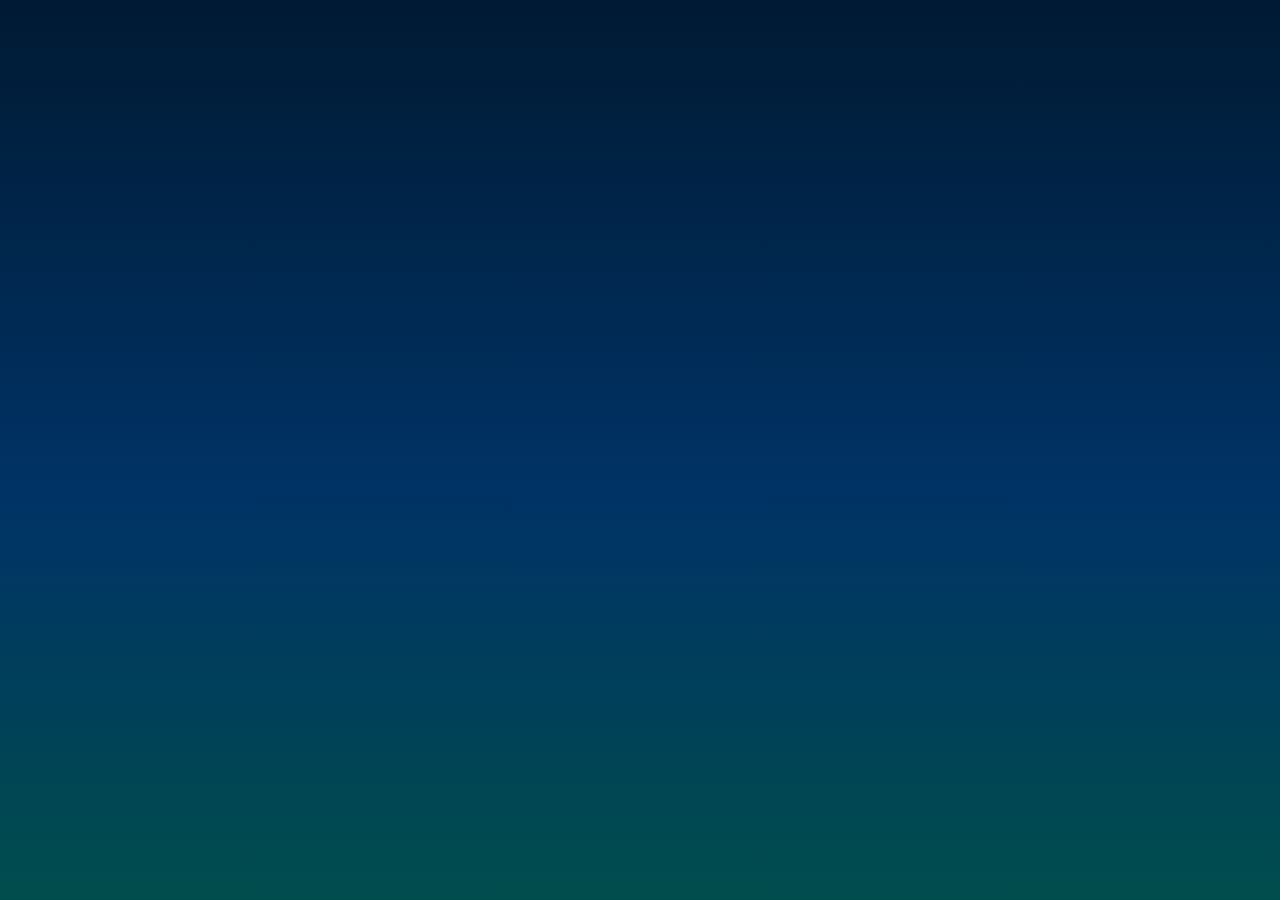
==== index.html @ 80e5eb7b "Add files via upload" ====
<!DOCTYPE html>
<html lang="vi">
<head>
    <meta charset="UTF-8">
    <meta name="viewport" content="width=device-width, initial-scale=1.0">
    <title>Hồ Cá Sinh Thái Neon Sea</title>
    <link rel="stylesheet" href="data/c1.css">
    <link rel="icon" type="image/png" href="data/ca.png">
    <script src="data/c.js" defer></script>
</head>
<body>
    <div id="ocean" class="ocean-bg"></div>

    <!-- LOCK SCREEN -->
    <div id="lock-screen">
        <div class="auth-card-stealth">
            <div class="neon-title">🐠 BỂ CÁ CẢNH SEA SECURITY</div>
            <p id="pattern-instruction" class="subtitle">Vẽ mật khẩu khóa để truy cập</p>
            <div class="user-input-group">
                <input type="text" id="user-name-input" placeholder="Tên Bạn / Nhóm" value="Nhóm Quản Lý 01">
            </div>
            <div class="canvas-container">
                <canvas id="pattern-canvas" width="260" height="260"></canvas>
            </div>
            <div class="auth-actions">
                <button class="btn btn-green" onclick="handleUnlockAttempt()">🔓 Mở Khóa Ứng Dụng</button>
            </div>
        </div>
    </div>

    <!-- MAIN APP -->
    <div id="main-app" style="display: none;">
        <header>
            <div class="brand-info">
                <h2 class="neon-text">Hệ Thống Nhập Liệu & Dò Số Multi-Region</h2>
                <small style="color: #94a3b8;">3 Miền • BL / Chéo / Đá / 2c / 3c • Nhập tay + Nhập nhanh thông minh</small>
            </div>
            <div class="user-badge header-account">
                👤 <span id="display-user-name">Đang tải...</span>
                <span id="live-clock" class="live-clock" aria-label="Thời gian hiện tại"></span>
                <button class="btn btn-sm btn-red" onclick="lockApp()">🔒 Khóa</button>
            </div>
        </header>

        <div class="toolbar">
            <button class="btn btn-orange" onclick="exportDataJSON()">💾 Xuất File</button>
            <button class="btn btn-blue" onclick="document.getElementById('import-file-input').click()">📂 Nhập File</button>
            <input type="file" id="import-file-input" style="display: none;" accept=".json" onchange="importDataJSON(event)">
            <button class="btn btn-sky" onclick="showTodayStationsPanel()">📅 Đài hôm nay (Tự động + Chọn)</button>
            <button class="btn btn-gray" onclick="toggleSkipComparison()">🔄 Bật/Tắt bảng xem lại</button>
			<button class="btn btn-orange" onclick="exportGroupExcel()"style="display:inline-flex;align-items:center;gap:6px;padding:8px 14px;font-weight:600;"> 📊 Xuất Excel nhóm này</button>
           <button class="btn btn-cyan" onclick="openSmartFilterFromInput()"style="display:inline-flex;align-items:center;gap:6px;padding:8px 14px;font-weight:600;background:linear-gradient(135deg,#06b6d4,#0891b2);border:none;color:#fff;box-shadow:0 0 12px rgba(6,182,212,0.4);">🔍 Lọc & Tách Số
    <span style="font-size:10px;opacity:0.85;background:rgba(0,0,0,0.25);padding:2px 5px;border-radius:4px;margin-left:4px;">Shift+F</span>
</button>
        </div>

        <div class="group-nav" id="group-buttons"></div>

        <div class="dashboard-grid">
            <!-- CỘT TRÁI -->
            <div class="grid-col">
                <div class="card neon-border">
    <h3>📝 Nhập Liệu Thông Minh (<span id="current-group-label" class="highlight-yellow">Nhóm A</span>)</h3>

    <!-- THÊM THANH CHỈNH TỶ LỆ Ở ĐÂY -->
    <div style="display:flex; gap:10px; align-items:center; background:rgba(15,23,42,0.6); padding:6px 10px; border-radius:6px; margin:8px 0; font-size:12px; border:1px solid #334155;">
        <span style="color:#00f3ff;"><b>Tỷ lệ:</b></span>
        <label>2C: <input type="number" value="91" style="width:45px; background:#0f172a; color:#00f3ff; border:1px solid #334155; text-align:center; border-radius:4px;" onchange="updateCustomRate('c2', this.value)"></label>
        <label>3C: <input type="number" value="780" style="width:55px; background:#0f172a; color:#00f3ff; border:1px solid #334155; text-align:center; border-radius:4px;" onchange="updateCustomRate('c3', this.value)"></label>
        <label>Đá: <input type="number" value="780" style="width:55px; background:#0f172a; color:#00f3ff; border:1px solid #334155; text-align:center; border-radius:4px;" onchange="updateCustomRate('da', this.value)"></label>
    </div>

    <div class="region-radios">
        <label><input type="radio" name="region-select" value="MN" onchange="onRegionChange()"> Miền Nam</label>
        <label><input type="radio" name="region-select" value="MT" checked onchange="onRegionChange()"> Miền Trung</label>
        <label><input type="radio" name="region-select" value="MB" onchange="onRegionChange()"> Miền Bắc</label>
    </div>

                    <div id="station-select-panel" style="display:none; margin:10px 0; padding:10px; background:rgba(0,0,0,0.3); border-radius:8px; border:1px solid #334155;">
                        <div style="font-size:13px; margin-bottom:8px; color:#94a3b8;">Chọn đài hôm nay (tick để gắn với số nhập):</div>
                        <div id="station-checkboxes" style="display:flex; flex-wrap:wrap; gap:8px;"></div>
                        <button class="btn btn-sm btn-green" style="margin-top:8px;" onclick="confirmSelectedStations()">Xác nhận đài đã chọn</button>
                    </div>

                    <textarea id="smart-input" placeholder="Nhập tay hoặc dán đoạn số dài tại đây...
Ví dụ:
1-20 bl 5k
23,24,27
345 678 433
68da91=100
G1. 839. 339. 5k
Blô. 303. =10k
..." style="height:140px;"></textarea>

                    <div style="font-size:12px; color:#94a3b8; margin:6px 0;">
                        <span onclick="showInputHelp()" style="cursor:pointer; color:#00f3ff; text-decoration:underline;">📖 Xem hướng dẫn nhập nhanh</span>
                    </div>

                    <div class="btn-group">
                        <button class="btn btn-green" onclick="processSmartInput()">⚡ Phân Tích & Hiện bảng xem lại</button>
                        <button class="btn btn-gray" onclick="loadSampleBetData()">📋 Dán mẫu</button>
                    </div>
                </div>

                <div class="card neon-border">
    <h3>🎯 KQXS Tự Động Bóc Tách</h3>
    <p class="card-subtitle">Dán nguyên văn KQXS. Hệ thống tự nhận đài + giải.</p>
    <textarea id="kqxs-input" placeholder="Dán KQXS tại đây..."></textarea>

    <!-- 2 nút cùng hàng -->
    <div class="btn-group" style="display:flex; gap:10px; margin-top:10px; flex-wrap:wrap;">

		<button class="btn btn-green" style="flex:1;" onclick="checkAllResults()">🔍 Dò Số Toàn Bộ Nhóm
    <span style="font-size:10px;opacity:0.85;background:rgba(0,0,0,0.25);padding:2px 5px;border-radius:4px;margin-left:4px;">Shift+S</span>
</button>
        <button class="btn btn-slate" style="background:#334155; color:#e2e8f0; min-width:120px;" onclick="clearInputText()">
            🧹 Xóa nhanh
        </button>
    </div>

    <div id="parsed-kqxs-display" class="parsed-kqxs-box" style="display:none; margin-top:10px;">
        <b>Số giải đã bóc:</b>
        <span id="parsed-numbers-list" class="highlight-yellow"></span>
    </div>
</div>
      </div>    
            <!-- CỘT PHẢI - BẢNG CHI TIẾT -->
            <div class="grid-col">
                <div class="card neon-border">
                    <h3>📊 Bảng Nhập Chi Tiết - <span id="table-group-title" class="highlight-cyan">Nhóm A</span></h3>
                    

                    <div class="detail-search-bar">
                        <span class="detail-search-icon">⌕</span>
                        <input id="detail-search-input" type="search" autocomplete="off"
                               placeholder="Tìm số, đài, miền, ngày giờ hoặc ghi chú..."
                               oninput="filterDetailTable(this.value)">
                        <button class="detail-search-clear" type="button" title="Xóa tìm kiếm" onclick="clearDetailSearch()">×</button>
                        <span id="detail-search-count" class="detail-search-count"></span>
                    </div>
                    
                    <!-- Nút chức năng -->
                    <div style="display:flex; gap:8px; margin-bottom:12px; flex-wrap:wrap; align-items:center;">    
	<button class="btn btn-green btn-sm" onclick="openSmartManualModal()">＋ Thêm dòng nhập thông minh
    <span style="font-size:10px;opacity:0.85;background:rgba(0,0,0,0.25);padding:2px 5px;border-radius:4px;margin-left:4px;">Shift+T</span>
</button>
    
    <button class="btn btn-sm btn-red" id="btn-bulk-delete" style="display:none;" onclick="bulkDeleteSelected()">
        Xóa số đã chọn
    </button>
    
    <button class="btn btn-sm btn-red" onclick="deleteAllBets()">Xóa toàn bộ nhóm</button>
</div>

                    <div class="excel-matrix-container">
                        <div class="excel-table-wrapper">
    <table id="excel-matrix-table" class="excel-table">
        <thead>
            <tr style="color:#00f3ff; font-size:12px; text-align:center;">
                <th style="padding:8px; width:35px;">#</th>
                <th style="padding:8px; min-width:65px;">Chọn / Miền</th>
                <th style="padding:6px; width:50px;">Số</th>
                <th style="padding:8px; width:35px;">2c</th>
                <th style="padding:8px; width:35px;">3c</th>
                <th style="padding:8px; width:35px;">Đá</th>
                <th style="padding:8px; min-width:100px;">Loại cược</th>
                <th style="padding:6px; width:52px;">Giá (k)</th>
                <th style="padding:8px; min-width:90px;">Tổng vốn</th>
                <th style="padding:8px; min-width:90px;">Tiền trúng</th>
                <th style="padding:8px; min-width:110px;">Thành tiền</th>
                <th style="padding:8px; min-width:150px;">Ghi chú</th>
                <th style="padding:6px; width:42px;">Xóa</th>
            </tr>
        </thead>
        <tbody id="excel-matrix-body">
            <!-- Dữ liệu render dynamic từ JS -->
        </tbody>
    </table>

                        </div>
                        <div id="detail-pagination" class="detail-pagination"></div>

                        <div class="winning-log-box">
                            <div class="winning-log-title">🎯 Số Trúng</div>
                            <div id="winning-log-content">Chưa có dữ liệu trúng...</div>
                        </div>
                    </div>

                    <div class="detail-totals" id="detail-totals" style="display:flex; gap:15px; flex-wrap:wrap; align-items:center; padding:10px 15px; border-radius:8px; margin-top:10px;">
    <div>
        <span style="color:#94a3b8; font-size:12px;">Tổng tin nhắn</span>
        <strong id="detail-total-messages" style="color:#e2e8f0; font-size:16px; margin-left:4px;">0</strong>
    </div>
    <div>
        <span style="color:#94a3b8; font-size:12px;">Tổng số con</span>
        <strong id="detail-total-count" style="color:#00f3ff; font-size:16px; margin-left:4px;">0</strong>
    </div>
    <div>
        <span style="color:#94a3b8; font-size:12px;">Tổng tiền cược</span>
        <strong id="detail-total-bet" style="color:#fbbf24; font-size:16px; margin-left:4px;">0 ₫</strong>
    </div>
    <div>
        <span style="color:#94a3b8; font-size:12px;">Tổng tiền trúng</span>
        <strong id="detail-total-win" style="color:#ff4d4d; font-size:16px; margin-left:4px;">0 ₫</strong>
    </div>
    <div>
        <span style="color:#94a3b8; font-size:12px;">Thành tiền</span>
        <strong id="detail-total-net" style="color:#00ff88; font-size:16px; margin-left:4px;">0 ₫</strong>
    </div>
    <div>
        <label for="detail-percent" style="color:#94a3b8; font-size:12px;">% hùn vốn</label>
        <input id="detail-percent" type="number" min="0" max="100" step="0.1" value="0" oninput="updateDetailTotals()" style="width:55px; margin:0 4px; padding:2px 4px; background:#1e293b; color:#fff; border:1px solid #334155; border-radius:4px;">
        <strong id="detail-percent-amount" style="color:#38bdf8;">0 ₫</strong>
    </div>
</div>
                </div>
            </div>
        </div>

        <!-- BẢNG TỔNG HỢP -->
        <div class="card neon-border summary-card">
            <h3>🌐 Tổng Thể Toàn Bộ Nhóm</h3>
            <div class="table-responsive">
                <table class="grand-summary-table">
                    <thead>
                        <tr>
                            <th>Nhóm</th>
                            <th>Cược MT</th>
                            <th>Cược MB/MN</th>
                            <th>Tổng Trúng</th>
                            <th>Lời / Lỗ</th>
                            <th>Trạng thái</th>
                        </tr>
                    </thead>
                    <tbody id="grand-summary-body"></tbody>
                </table>
            </div>

          <!-- CHIA TIỀN NGƯỜI HÙN VỐN -->
<div style="margin-top:20px; padding:16px; background:rgba(0,243,255,0.06); border:1px solid rgba(0,243,255,0.25); border-radius:10px;">
    <h3 style="margin-bottom:12px; color:#00f3ff; font-size:1.05rem;">💰 Chia tiền theo người hùn vốn</h3>
   
    <div style="display:flex; flex-wrap:wrap; gap:14px; align-items:flex-end;">
        <div style="display:flex; flex-direction:column; gap:4px;">
            <label style="font-size:12px; color:#94a3b8;">Phần trăm người hùn vốn (%)</label>
            <input type="number" id="capital-percent" value="10" min="0" max="100" step="0.1"
                   style="width:110px; padding:8px 10px; background:#0f172a; border:1px solid #334155; border-radius:6px; color:#00ff88; font-weight:bold; font-size:15px;"
                   oninput="calcCapitalShare()">
        </div>

        <div style="display:flex; flex-direction:column; gap:4px;">
            <label style="font-size:12px; color:#94a3b8;">Tính trên cơ sở</label>
            <select id="capital-base" onchange="calcCapitalShare()"
                    style="padding:8px 10px; background:#0f172a; border:1px solid #334155; border-radius:6px; color:#fff; min-width:250px;">
                <option value="activeNet" selected>Lời / Lỗ của nhóm đang chọn</option>
                <option value="activeWin">Tổng trúng của nhóm đang chọn</option>
                <option value="totalWin">Tổng tiền trúng (toàn bộ nhóm)</option>
                <option value="totalBet">Tổng tiền cược (toàn bộ nhóm)</option>
                <option value="net">Tổng Lời / Lỗ (toàn bộ nhóm)</option>
            </select>
        </div>

        <button class="btn btn-green" onclick="calcCapitalShare()">Tính ngay</button>
        <button class="btn btn-orange" onclick="exportCapitalShare()" style="margin-left:4px;">
            📄 Xuất file chia tiền
        </button>
    </div>

    <!-- 3 Ô KẾT QUẢ -->
    <div style="margin-top:14px; display:grid; grid-template-columns:1fr 1fr 1fr; gap:12px;">
        <!-- Ô 1: Tổng Lời/Lỗ gốc -->
        <div style="background:rgba(148,163,184,0.1); border:1px solid #334155; border-radius:8px; padding:12px;">
            <div style="font-size:12px; color:#94a3b8; margin-bottom:4px;">Tổng Lời / Lỗ gốc</div>
            <div id="capital-base-amount" style="font-size:18px; font-weight:700; color:#e2e8f0;">0 ₫</div>
        </div>

        <!-- Ô 2: Người hùn vốn -->
        <div style="background:rgba(0,255,136,0.1); border:1px solid rgba(0,255,136,0.3); border-radius:8px; padding:12px;">
            <div style="font-size:12px; color:#94a3b8; margin-bottom:4px;">
                <span id="cap-share-label">Người hùn vốn</span>
                (<span id="cap-percent-display">10</span>%)
            </div>
            <div id="capital-share-amount" style="font-size:20px; font-weight:700; color:#00ff88;">0 ₫</div>
        </div>

        <!-- Ô 3: Phần còn lại -->
        <div style="background:rgba(148,163,184,0.1); border:1px solid #334155; border-radius:8px; padding:12px;">
            <div style="font-size:12px; color:#94a3b8; margin-bottom:4px;">Phần còn lại</div>
            <div id="capital-remain-amount" style="font-size:18px; font-weight:600; color:#e2e8f0;">0 ₫</div>
        </div>
    </div>
</div>

    <!-- POPUP NHẬP TAY THÔNG MINH ĐA DÒNG -->
<div id="smart-manual-modal" class="modal-overlay" style="display:none;">
    <div class="modal-card" style="width:95%; max-width:680px; max-height:90vh; overflow-y:auto;">
        <h3 style="color:#00f3ff; margin-bottom:12px;">⚡ Nhập Số Thủ Công Thông Minh Đa Dòng</h3>

        <!-- Danh sách đài hôm nay -->
        <div style="margin-bottom:12px; background:rgba(0,0,0,0.2); padding:10px; border-radius:8px; border:1px solid #334155;">
            <label style="font-size:13px; color:#94a3b8; display:block; margin-bottom:6px;">Chọn đài áp dụng (tick chọn):</label>
            <div id="smart-station-list" style="display:flex; flex-wrap:wrap; gap:8px;"></div>
        </div>

        <!-- Bảng danh sách dòng số nhập -->
        <div class="excel-table-wrapper" style="max-height:300px; overflow-y:auto; margin-bottom:12px;">
            <table style="width:100%; border-collapse:collapse; font-size:13px;">
                <thead>
                    <tr style="background:#0f172a; color:#00f3ff; text-align:center;">
                        <th style="padding:8px; border:1px solid #334155;">Số đánh (cách nhau phẩy/dấu cách)</th>
                        <th style="padding:8px; border:1px solid #334155; width:170px;">Thể loại</th>
                        <th style="padding:8px; border:1px solid #334155; width:80px;">Tiền (k)</th>
                        <th style="padding:8px; border:1px solid #334155; width:110px;">Thành tiền</th>
                        <th style="padding:8px; border:1px solid #334155; width:45px;">Xóa</th>
                    </tr>
                </thead>
                <tbody id="smart-manual-rows"></tbody>
            </table>
        </div>

        <div style="display:flex; justify-content:space-between; align-items:center; margin-bottom:15px; padding:0 5px;">
            <button class="btn btn-sm btn-sky" onclick="addSmartRow()">＋ Thêm dòng mới</button>
            <div style="font-size:14px; color:#e2e8f0;">
                Tổng thành tiền lượt này: <strong id="smart-manual-total-cost" style="color:#00ff88; font-size:18px;">0</strong> ₫
            </div>
        </div>

        <div style="display:flex; gap:10px; justify-content:flex-end;">
            <button class="btn btn-gray" onclick="closeSmartManualModal()">Hủy</button>
            <button class="btn btn-green" onclick="confirmSmartManual()">💾 Lưu Toàn Bộ Số</button>
        </div>
    </div>
</div>

<!-- KHUNG MODAL THÔNG BÁO CHUẨN -->
<div id="custom-modal-overlay" class="modal-overlay" style="display:none;">
    <div class="modal-card">
        <h3 id="modal-title">Thông Báo</h3>
        <div id="modal-body">Nội dung...</div>
        <div id="modal-input-container" style="display:none; margin-top:10px;">
            <input type="text" id="modal-prompt-input" class="modal-input" placeholder="Nhập dữ liệu...">
        </div>
        <div id="modal-buttons" class="modal-buttons" style="margin-top:15px;"></div>
    </div>
</div>
    <div id="toast-container"></div>
</body>
</html>
---- data/c1.css ----
:root {
    --bg-dark: #070f1e;
    --card-bg: rgba(15, 23, 42, 0.85);
    --neon-blue: #00f3ff;
    --neon-green: #00ff88;
    --neon-pink: #ff007f;
    --neon-yellow: #ffea00;
    --text-light: #f8fafc;
    --border-color: rgba(0, 243, 255, 0.2);
}

* {
    box-sizing: border-box;
    margin: 0;
    padding: 0;
    font-family: 'Segoe UI', Tahoma, Geneva, Verdana, sans-serif;
}

body {
    background-color: var(--bg-dark);
    color: var(--text-light);
    min-height: 100vh;
    overflow-x: hidden;
}

/* ================= HỒ CÁ (chỉ hiện khi stealth) ================= */
#ocean {
    position: fixed;
    inset: 0;
    z-index: 1;
    display: block;
    background: linear-gradient(to bottom, #001a33 0%, #003366 55%, #004d4d 100%);
    overflow: hidden;
    pointer-events: none;
}

.bubble {
    position: absolute;
    background: rgba(0, 243, 255, 0.3);
    box-shadow: 0 0 8px var(--neon-blue);
    border-radius: 50%;
    bottom: -20px;
    animation: floatUp linear infinite;
}

@keyframes floatUp {
    0%   { transform: translateY(0) scale(1); opacity: 0; }
    50%  { opacity: 0.8; }
    100% { transform: translateY(-105vh) scale(1.3); opacity: 0; }
}

.fish {
    position: absolute;
    font-size: 2rem;
    filter: drop-shadow(0 0 10px var(--neon-blue));
    animation: swim linear infinite;
}

@keyframes swim {
    0%   { left: -10%; transform: scaleX(1); }
    50%  { transform: scaleX(1); }
    50.1%{ transform: scaleX(-1); }
    100% { left: 110%; transform: scaleX(-1); }
}

@keyframes swimReverse {
    0%   { transform: translateX(110vw) scaleX(-1); }
    100% { transform: translateX(-20vw) scaleX(-1); }
}

.seaweed {
    position: absolute;
    bottom: 0;
    width: 10px;
    background: linear-gradient(to top, #00ff88, transparent);
    border-radius: 10px 10px 0 0;
    opacity: 0.6;
    animation: sway 3s ease-in-out infinite alternate;
}

@keyframes sway {
    0%   { transform: rotate(-5deg); }
    100% { transform: rotate(5deg); }
}

.sand {
    position: absolute;
    bottom: 0;
    left: 0;
    width: 100%;
    height: 55px;
    background: linear-gradient(to top, #c2a26b 0%, #e8d5a3 40%, transparent 100%);
    border-radius: 50% 50% 0 0 / 20px 20px 0 0;
    z-index: 1;
    pointer-events: none;
}

.bottom-item {
    position: absolute;
    z-index: 2;
    opacity: 0.85;
    animation: gentleFloat 4s ease-in-out infinite;
    pointer-events: none;
    filter: drop-shadow(0 2px 3px rgba(0,0,0,0.3));
}

@keyframes gentleFloat {
    0%, 100% { transform: translateY(0) rotate(0deg); }
    50%      { transform: translateY(-6px) rotate(8deg); }
}

/* ================= BẢNG MẬT KHẨU (Ctrl + M) ================= */
#lock-screen {
    position: fixed;
    inset: 0;
    display: none;                 /* mặc định ẩn */
    z-index: 9999;
    justify-content: center;
    align-items: center;
    background: rgba(0, 8, 20, 0.88);
    backdrop-filter: blur(8px);
}

.auth-card-stealth {
    position: relative;
    z-index: 10;
    background: rgba(10, 20, 38, 0.85);
    backdrop-filter: blur(12px);
    border: 1px solid var(--neon-blue);
    box-shadow: 0 0 25px rgba(0, 243, 255, 0.3);
    border-radius: 20px;
    padding: 25px;
    width: 340px;
    text-align: center;
}

.neon-title {
    font-size: 1.2rem;
    font-weight: bold;
    color: var(--neon-blue);
    text-shadow: 0 0 10px var(--neon-blue);
    margin-bottom: 5px;
}

.subtitle {
    font-size: 0.85rem;
    color: #94a3b8;
    margin-bottom: 15px;
}

.user-input-group input {
    width: 100%;
    padding: 10px;
    background: rgba(15, 23, 42, 0.8);
    border: 1px solid var(--border-color);
    border-radius: 8px;
    color: #fff;
    text-align: center;
    margin-bottom: 12px;
    outline: none;
}

.canvas-container {
    display: flex;
    justify-content: center;
    margin: 10px 0;
}

#pattern-canvas {
    background: rgba(2, 11, 20, 0.6);
    border-radius: 15px;
    border: 1px solid rgba(0, 243, 255, 0.3);
    box-shadow: inset 0 0 15px rgba(0, 243, 255, 0.1);
    cursor: crosshair;
    touch-action: none;
}

.auth-actions {
    display: flex;
    flex-direction: column;
    gap: 8px;
    margin-top: 10px;
}

/* ================= MAIN APP ================= */
#main-app {
    display: none;                 /* mặc định ẩn */
    position: relative;
    z-index: 10;
    padding: 15px;
    max-width: 1600px;
    margin: 0 auto;
    background: var(--bg-dark);    /* che hồ cá khi đã vào app */
    min-height: 100vh;
}

header {
    display: flex;
    justify-content: space-between;
    align-items: center;
    padding: 15px 20px;
    background: var(--card-bg);
    border-radius: 12px;
    border: 1px solid var(--border-color);
    margin-bottom: 15px;
}

.neon-text {
    color: var(--neon-blue);
    text-shadow: 0 0 8px var(--neon-blue);
}

.user-badge {
    display: flex;
    align-items: center;
    gap: 8px;
}

/* Đồng hồ ở hàng trên; user và khóa ở hàng dưới. */
.header-account {
    display: flex;
    flex-wrap: wrap;
    justify-content: flex-end;
    align-items: center;
    column-gap: 8px;
    row-gap: 6px;
}
.header-account .live-clock {
    order: -1;
    flex: 0 0 100%;
    width: max-content;
    max-width: max-content;
    margin-left: auto;
    margin-right: 0;
}
.live-clock {
    display: inline-block;
    padding: 4px 10px;
    border: 1px solid rgba(0, 243, 255, 0.45);
    border-radius: 999px;
    background: rgba(15, 23, 42, 0.8);
    color: #67e8f9;
    font: 600 12px/1.2 ui-monospace, SFMono-Regular, Consolas, monospace;
    box-shadow: 0 0 10px rgba(0, 243, 255, 0.12);
    white-space: nowrap;
    animation: clockGlow 2.8s ease-in-out infinite;
}
@keyframes clockGlow {
    0%, 100% { box-shadow: 0 0 10px rgba(0, 243, 255, 0.12); transform: translateY(0); }
    50% { box-shadow: 0 0 18px rgba(0, 243, 255, 0.38); transform: translateY(-1px); }
}

.toolbar {
    display: flex;
    gap: 10px;
    margin-bottom: 15px;
}

.group-nav {
    display: flex;
    gap: 8px;
    overflow-x: auto;
    padding-bottom: 8px;
    margin-bottom: 15px;
}

.group-btn {
    background: #1e293b;
    color: #94a3b8;
    border: 1px solid #334155;
    padding: 8px 16px;
    border-radius: 8px;
    cursor: pointer;
    font-weight: bold;
    transition: all 0.2s;
}

.group-btn.active {
    background: var(--neon-blue);
    color: #0f172a;
    border-color: var(--neon-blue);
    box-shadow: 0 0 12px var(--neon-blue);
}

.add-group-btn {
    background: rgba(0, 255, 136, 0.2);
    color: var(--neon-green);
    border: 1px dashed var(--neon-green);
    padding: 8px 16px;
    border-radius: 8px;
    cursor: pointer;
    font-weight: bold;
}

/* ================= DASHBOARD ================= */
.dashboard-grid {
    display: grid;
    grid-template-columns: 420px 1fr;
    gap: 15px;
}

@media (max-width: 1100px) {
    .dashboard-grid { grid-template-columns: 1fr; }
}

.card {
    background: var(--card-bg);
    border-radius: 12px;
    padding: 15px;
    margin-bottom: 15px;
}

.neon-border {
    border: 1px solid var(--border-color);
    box-shadow: 0 0 15px rgba(0, 243, 255, 0.05);
}

.card h3 {
    font-size: 1.05rem;
    margin-bottom: 10px;
}

.region-radios {
    display: flex;
    gap: 15px;
    margin-bottom: 10px;
}

textarea {
    width: 100%;
    height: 100px;
    background: rgba(15, 23, 42, 0.9);
    border: 1px solid #334155;
    border-radius: 8px;
    color: #fff;
    padding: 10px;
    font-family: monospace;
    resize: vertical;
    outline: none;
}

textarea:focus {
    border-color: var(--neon-blue);
    box-shadow: 0 0 8px var(--neon-blue);
}

/* ================= BUTTONS ================= */
.btn {
    padding: 8px 14px;
    border: none;
    border-radius: 6px;
    font-weight: bold;
    cursor: pointer;
    transition: all 0.2s;
}
.btn-green  { background: #16a34a; color: #fff; }
.btn-green:hover { background: #22c55e; box-shadow: 0 0 10px #22c55e; }
.btn-orange { background: #d97706; color: #fff; }
.btn-blue   { background: #0284c7; color: #fff; }
.btn-sky    { background: #38bdf8; color: #0f172a; }
.btn-yellow { background: #eab308; color: #0f172a; }
.btn-red    { background: #dc2626; color: #fff; }
.btn-gray   { background: #475569; color: #fff; }
.btn-sm     { padding: 5px 10px; font-size: 0.8rem; }
.btn-full   { width: 100%; margin-top: 10px; }
.btn-group  { display: flex; gap: 8px; margin-top: 8px; }

/* ================= EXCEL MATRIX ================= */
.excel-matrix-container {
    display: grid;
    grid-template-columns: 1fr 220px;
    gap: 10px;
}

@media (max-width: 900px) {
    .excel-matrix-container {
        grid-template-columns: 1fr;
    }
}

/* ===== Bảng chi tiết ===== */
.detail-search-bar {
    display: flex;
    align-items: center;
    gap: 8px;
    margin: 10px 0;
    padding: 7px 10px;
    border: 1px solid #334155;
    border-radius: 8px;
    background: rgba(15, 23, 42, 0.76);
}

.detail-search-icon { color: var(--neon-blue); font-size: 20px; line-height: 1; }

.detail-search-bar input {
    flex: 1;
    min-width: 120px;
    border: 0;
    outline: 0;
    background: transparent;
    color: #e2e8f0;
    font-size: 13px;
}

.detail-search-bar input::placeholder { color: #64748b; }

.detail-search-clear {
    width: 23px;
    height: 23px;
    border: 1px solid #475569;
    border-radius: 50%;
    background: #1e293b;
    color: #cbd5e1;
    cursor: pointer;
    line-height: 18px;
}

.detail-search-clear:hover { border-color: var(--neon-blue); color: var(--neon-blue); }
.detail-search-count { color: #94a3b8; font-size: 12px; white-space: nowrap; }

.excel-table-wrapper {
    max-height: 520px;
    overflow-y: auto;
    overflow-x: auto;
    border-radius: 8px;
    border: 1px solid rgba(0, 243, 255, 0.12);
}

/* Thanh cuộn đẹp */
.excel-table-wrapper::-webkit-scrollbar {
    width: 7px;
    height: 7px;
}
.excel-table-wrapper::-webkit-scrollbar-track {
    background: #0f172a;
}
.excel-table-wrapper::-webkit-scrollbar-thumb {
    background: #00f3ff;
    border-radius: 4px;
}
.excel-table-wrapper::-webkit-scrollbar-thumb:hover {
    background: #67e8f9;
}

.excel-table {
    width: 100%;
    border-collapse: collapse;
    font-size: 0.85rem;
    text-align: center;
}

.excel-table th,
.excel-table td {
    border: 1px solid #334155;
    padding: 5px;
}

.table-hint {
    color: #94a3b8;
    font-size: 12px;
    margin: -4px 0 8px;
}

.table-input {
    width: 100%;
    min-width: 62px;
    padding: 5px 6px;
    background: #0f172a;
    border: 1px solid #334155;
    border-radius: 4px;
    color: #f8fafc;
    font-size: 12px;
}

.table-input:focus {
    outline: none;
    border-color: var(--neon-blue);
    box-shadow: 0 0 5px rgba(0, 243, 255, 0.35);
}

.number-input {
    min-width: 78px;
    font-weight: bold;
    text-align: center;
}

.money-input {
    min-width: 92px;
    color: var(--neon-green);
    font-weight: bold;
}

.detail-totals {
    display: grid;
    grid-template-columns: repeat(3, minmax(150px, 1fr));
    gap: 8px;
    margin-top: 10px;
}

.detail-totals > div {
    display: flex;
    align-items: center;
    justify-content: space-between;
    gap: 8px;
    padding: 9px 10px;
    background: rgba(15, 23, 42, 0.8);
    border: 1px solid #334155;
    border-radius: 6px;
    font-size: 12px;
}

.detail-totals strong { color: var(--neon-green); white-space: nowrap; }
.detail-totals label { color: #94a3b8; }
.detail-totals input {
    width: 64px;
    padding: 4px;
    background: #0f172a;
    border: 1px solid #334155;
    color: #fff;
    border-radius: 4px;
}

@media (max-width: 700px) {
    .detail-totals { grid-template-columns: 1fr; }
}

.excel-table thead tr:first-child th {
    font-weight: bold;
    font-size: 0.9rem;
}

.header-mt { background: rgba(234, 179, 8, 0.2); color: var(--neon-yellow); }
.header-mb { background: rgba(2, 132, 199, 0.2); color: var(--neon-blue); }

.summary-row-mt { background: rgba(234, 179, 8, 0.15); }
.summary-row-mb { background: rgba(2, 132, 199, 0.15); }

.badge-mt { background: #eab308; color: #000; font-weight: bold; }
.badge-mb { background: #0284c7; color: #fff; font-weight: bold; }

.text-net { color: #f87171; font-weight: bold; }
.text-win { color: #4ade80; font-weight: bold; }

/* ===== Hộp số trúng ===== */
.winning-log-box {
    background: rgba(15, 23, 42, 0.95);
    border: 1px solid var(--border-color);
    border-radius: 8px;
    padding: 10px;
    font-size: 0.82rem;
    height: 100%;
    min-height: 250px;
}

.winning-log-title {
    font-weight: bold;
    color: var(--neon-green);
    border-bottom: 1px solid #334155;
    padding-bottom: 5px;
    margin-bottom: 8px;
}

/* ================= GRAND SUMMARY ================= */
.grand-summary-table {
    width: 100%;
    border-collapse: collapse;
    margin-top: 10px;
    font-size: 0.9rem;
}

.grand-summary-table th,
.grand-summary-table td {
    border: 1px solid #334155;
    padding: 10px;
    text-align: left;
}

.grand-summary-table th {
    background: #0f172a;
    color: #94a3b8;
}
/* Ép khung Bảng Chi Tiết rộng tối đa */
.excel-matrix-container {
    grid-template-columns: minmax(0, 1fr) !important;
}

.card:has(.excel-matrix-container) {
    padding-left: 16px !important;
    padding-right: 16px !important;
}

/* Hộp số trúng xuống dưới để bảng có toàn bộ chiều ngang, cột Xóa luôn thấy. */
.winning-log-box {
    grid-column: 1 / -1;
    min-height: 120px;
    max-height: 240px;
    overflow: auto;
}


.excel-table-wrapper { max-height: 620px; }
.number-input { max-width: 90px; }

@media (max-width: 700px) {
    header { align-items: flex-start; gap: 12px; flex-wrap: wrap; }
    .header-account { width: 100%; }
}
/* ===== Bổ sung thêm (không đụng CSS cũ) ===== */
.excel-table-wrapper {
    max-height: 520px;
    overflow-y: auto;
}

.excel-table-wrapper::-webkit-scrollbar {
    width: 6px;
    height: 6px;
}
.excel-table-wrapper::-webkit-scrollbar-track {
    background: #0f172a;
}
.excel-table-wrapper::-webkit-scrollbar-thumb {
    background: #00f3ff;
    border-radius: 3px;
}

.detail-pagination {
    display: flex;
    align-items: center;
    justify-content: center;
    gap: 10px;
    min-height: 34px;
    color: #94a3b8;
    font-size: 12px;
}

.detail-pagination button:disabled {
    cursor: not-allowed;
    opacity: 0.4;
}
/* ================= MODAL & TOAST ================= */
.modal-overlay {
    position: fixed;
    top: 0; left: 0;
    width: 100vw; height: 100vh;
    background: rgba(2, 11, 20, 0.85);
    backdrop-filter: blur(8px);
    display: flex;
    justify-content: center;
    align-items: center;
    z-index: 10000;
}
.modal-card {
    background: #0f172a;
    border: 1px solid var(--neon-blue);
    box-shadow: 0 0 25px var(--neon-blue);
    border-radius: 12px;
    padding: 20px;
    width: 360px;
    max-width: 90%;
}
.modal-card h3 { color: var(--neon-blue); margin-bottom: 10px; }
.modal-card #modal-body { font-size: 0.95rem; color: #e2e8f0; margin-bottom: 15px; }
.modal-input {
    width: 100%;
    padding: 10px;
    background: #1e293b;
    border: 1px solid var(--neon-blue);
    border-radius: 6px;
    color: #fff;
    margin-bottom: 15px;
    outline: none;
}
.modal-buttons {
    display: flex;
    justify-content: flex-end;
    gap: 8px;
}
#toast-container {
    position: fixed;
    top: 20px;
    right: 20px;
    z-index: 10001;
    display: flex;
    flex-direction: column;
    gap: 10px;
}
.toast {
    background: #0f172a;
    color: #fff;
    padding: 12px 18px;
    border-radius: 8px;
    border-left: 4px solid var(--neon-blue);
    box-shadow: 0 0 15px rgba(0, 0, 0, 0.5);
    font-size: 0.9rem;
    animation: slideIn 0.3s ease-out forwards;
}
.toast.success { border-left-color: var(--neon-green); box-shadow: 0 0 10px rgba(0, 255, 136, 0.3); }
.toast.error { border-left-color: #ef4444; box-shadow: 0 0 10px rgba(239, 68, 68, 0.3); }
@keyframes slideIn {
    from { transform: translateX(100%); opacity: 0; }
    to { transform: translateX(0); opacity: 1; }
}

@keyframes blink-win {
    0%, 100% { opacity: 1; }
    50% { opacity: 0.4; }
}
.blink-win {
    animation: blink-win 1.2s ease-in-out infinite;
    color: #00ff88;
    font-weight: bold;
}
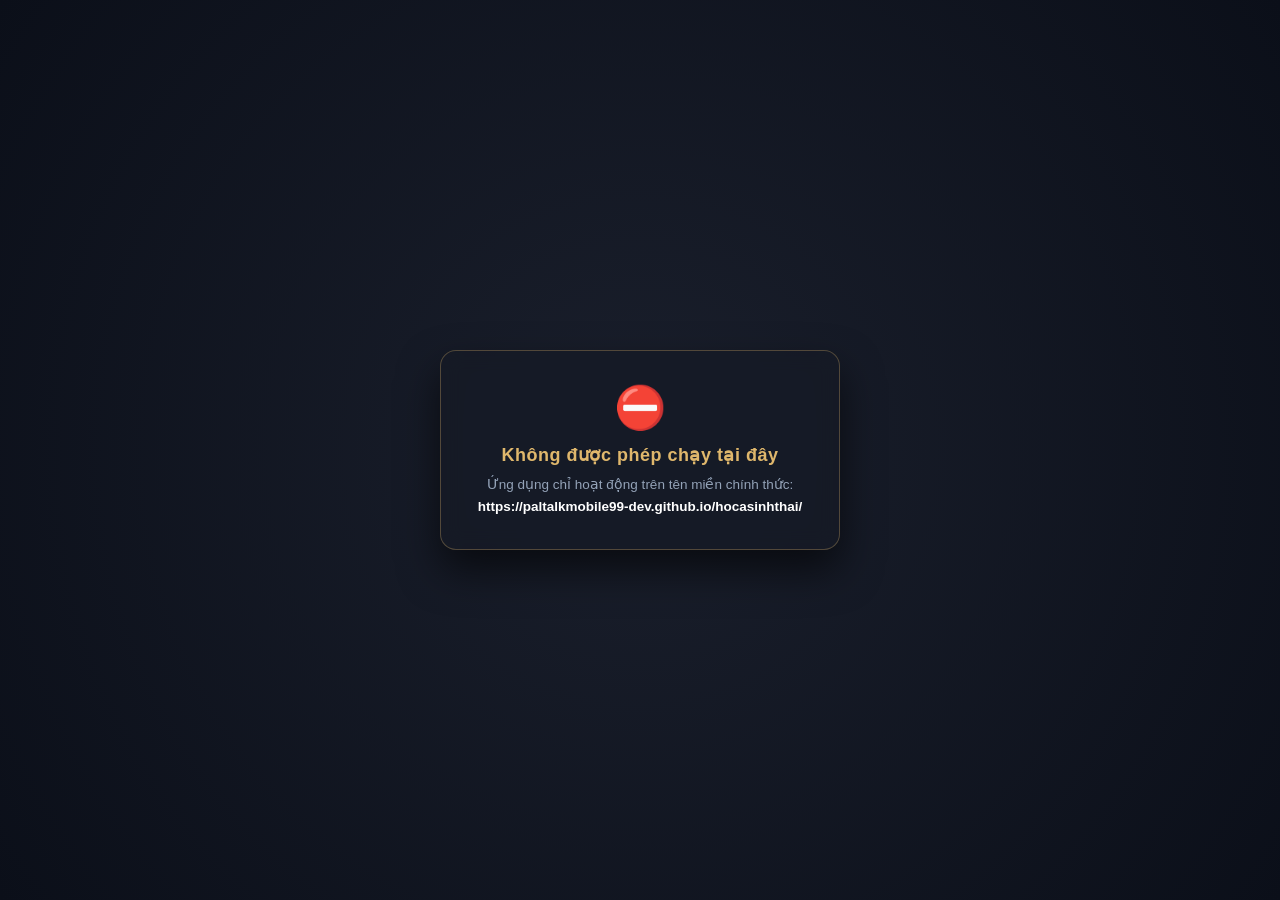
==== commit 3e85e863: "Add files via upload" ====
--- a/index.html
+++ b/index.html
@@ -318,8 +318,10 @@
             </table>
         </div>
 
-        <div style="display:flex; justify-content:space-between; align-items:center; margin-bottom:15px; padding:0 5px;">
-            <button class="btn btn-sm btn-sky" onclick="addSmartRow()">＋ Thêm dòng mới</button>
+        <div style="display:flex; justify-content:space-between; align-items:center; margin-bottom:15px; padding:0 5px;">            
+			<button class="btn btn-sm btn-sky" onclick="addSmartRow()">＋ Thêm dòng mới
+    <span style="font-size:10px;opacity:0.85;background:rgba(0,0,0,0.20);padding:2px 5px;border-radius:4px;margin-left:4px;">Shift+G</span>
+</button>
             <div style="font-size:14px; color:#e2e8f0;">
                 Tổng thành tiền lượt này: <strong id="smart-manual-total-cost" style="color:#00ff88; font-size:18px;">0</strong> ₫
             </div>
